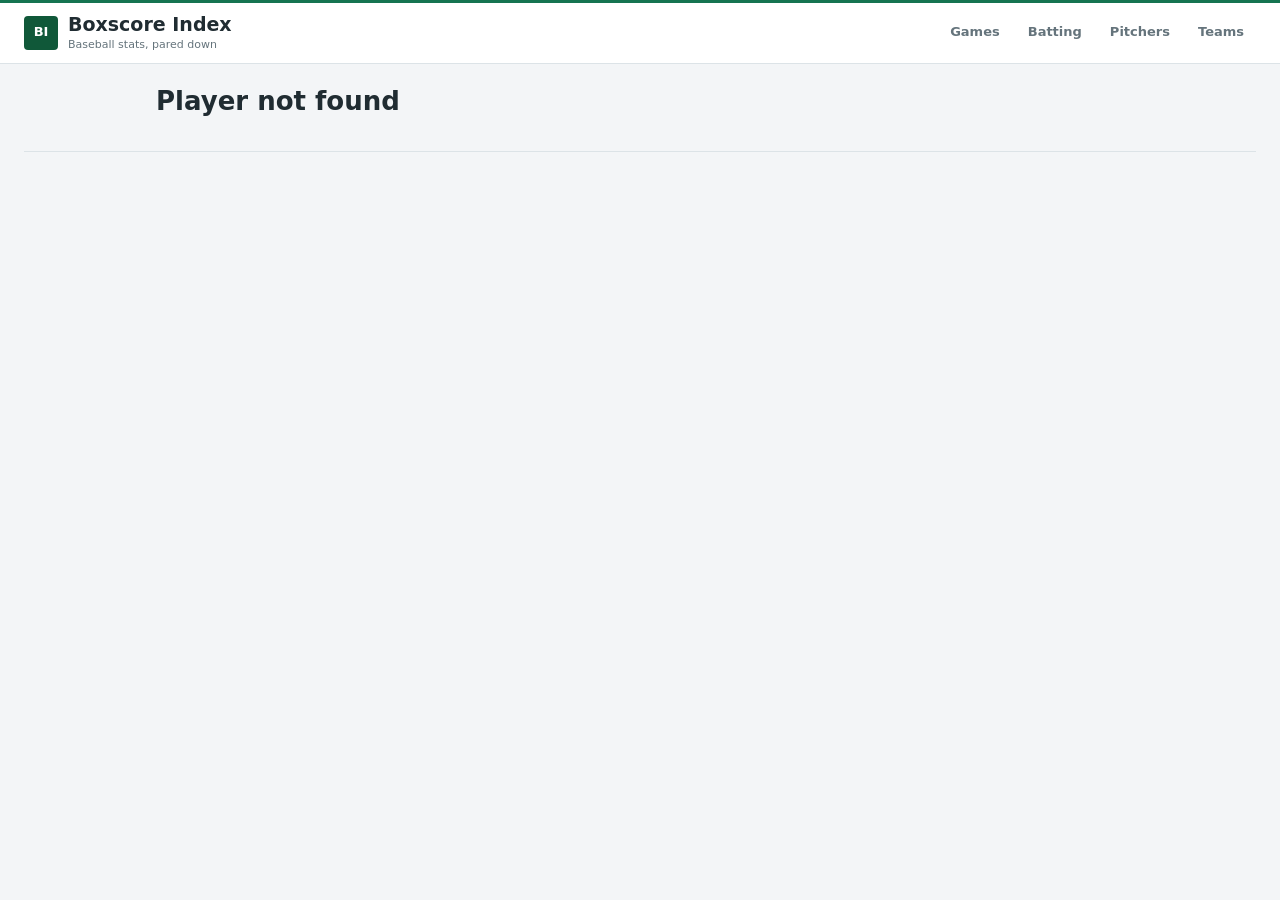
==== player.html @ ff88ac78 "Display separate seasonal fWAR and bWAR" ====
<!doctype html>
<html lang="en">
  <head>
    <meta charset="utf-8" />
    <meta name="viewport" content="width=device-width, initial-scale=1" />
    <title>Player / Boxscore Index</title>
    <link rel="stylesheet" href="./styles.css" />
  </head>
  <body>
    <header class="site-header">
      <a class="brand" href="./index.html#overview" aria-label="Boxscore Index home">
        <span class="brand-mark" aria-hidden="true">BI</span>
        <span>
          <strong>Boxscore Index</strong>
          <small>Baseball stats, pared down</small>
        </span>
      </a>
      <nav aria-label="Primary">
        <a href="./index.html#games">Games</a>
        <a href="./index.html#players">Batting</a>
        <a href="./index.html#pitchers">Pitchers</a>
        <a href="./index.html#teams">Teams</a>
      </nav>
    </header>

    <main class="player-page">
      <section class="player-hero">
        <img class="player-headshot" id="playerHeadshot" alt="" />
        <div class="player-profile">
          <h1 id="playerName">Loading player...</h1>
          <dl class="bio-grid player-bio-grid" id="bioGrid"></dl>
        </div>
      </section>

      <section class="panel" id="searchResultsPanel" hidden>
        <div class="section-head">
          <div>
            <p class="eyebrow">Search results</p>
            <h2>Choose a player</h2>
          </div>
        </div>
        <div class="search-results" id="searchResults"></div>
      </section>

      <section class="panel" id="seasonPanel">
        <div class="section-head">
          <div>
            <p class="eyebrow" id="seasonStatsLabel">Current season</p>
            <h2>Season stats</h2>
          </div>
        </div>
        <dl class="career-table" id="seasonStats"></dl>
      </section>

      <section class="statcast-section" id="statcastPanel" hidden>
        <div class="section-head">
          <div><p class="eyebrow" id="statcastSeason">Statcast</p><h2>Run values</h2></div>
          <a id="savantLink" target="_blank" rel="noreferrer">Baseball Savant</a>
        </div>
        <p class="result-count" id="statcastStatus" role="status"></p>
        <div class="statcast-table-wrap">
          <table class="statcast-table">
            <thead><tr><th scope="col">Run value</th><th scope="col">Runs</th><th scope="col">Leaderboard percentile</th></tr></thead>
            <tbody id="statcastRows"></tbody>
          </table>
        </div>
      </section>

      <section class="panel" id="careerPanel">
        <div class="section-head">
          <div>
            <p class="eyebrow">Career</p>
            <h2>Career totals</h2>
          </div>
          <p id="careerStatus" class="result-count"></p>
        </div>
        <dl class="career-table" id="careerStats"></dl>
      </section>
    </main>

    <script src="./data/mlb_stats.js"></script>
    <script src="./data/advanced_batting.js"></script>
    <script src="./data/statcast.js"></script>
    <script src="./data/war.js"></script>
    <script src="./player.js"></script>
  </body>
</html>
---- styles.css ----
:root {
 color-scheme:light; --ink:#202c32; --muted:#65747c; --line:#dce3e7; --paper:#f3f5f7; --panel:#fff; --green:#167451; --green-dark:#105839; --clay:#ab3e4b; --gold:#be8a2d; --blue:#276b98; --soft:#edf1f4; --shadow:none;
}
*{box-sizing:border-box} [hidden]{display:none!important}
html{scroll-behavior:smooth;scroll-padding-top:82px}
body{margin:0;background:var(--paper);color:var(--ink);font-family:Inter,"Segoe UI",system-ui,sans-serif;font-size:14px;line-height:1.45}
button,input,select{font:inherit} button{cursor:pointer}
a{color:var(--green-dark);text-decoration:none} a:hover{text-decoration:underline}
:focus-visible{outline:2px solid var(--blue);outline-offset:3px}
h1,h2,h3,p{margin-top:0;letter-spacing:0}
h1{margin-bottom:0;font-size:28px;line-height:1.2;font-weight:750}
h2{margin-bottom:0;font-size:18px;line-height:1.3;font-weight:700}
.site-header{position:sticky;top:0;z-index:30;min-height:62px;display:flex;align-items:center;justify-content:space-between;gap:20px;padding:10px 24px;background:#fff;border-bottom:1px solid var(--line);border-top:3px solid var(--green)}
.brand{display:flex;align-items:center;gap:10px;color:var(--ink);flex-shrink:0}
.brand:hover{text-decoration:none}
.brand-mark{display:grid;place-items:center;width:34px;height:34px;background:var(--green-dark);color:white;border-radius:4px;font-weight:800;font-size:13px}
.brand strong{display:block;font-size:19px;line-height:1.2}
.brand small{display:block;color:var(--muted);font-size:11px;margin-top:1px}
nav{display:flex;gap:4px;flex-wrap:wrap}
nav a{padding:7px 12px;color:var(--muted);font-size:13px;font-weight:650;border-radius:3px}
nav a:hover,nav a:focus-visible{color:var(--green-dark);background:#eaf3ef;text-decoration:none}
main{width:auto;max-width:none;margin:0 24px;padding:22px 0 36px}
.dashboard-page{display:grid;grid-template-columns:minmax(0,1fr) 300px;gap:22px;align-items:start}
.dashboard-heading{grid-column:1/-1;display:flex;align-items:center;justify-content:space-between;gap:24px}
.overview,.overview-copy{padding:0;margin:0;min-width:0}
.eyebrow{margin:0 0 4px;color:var(--muted);font-size:10px;font-weight:650;text-transform:uppercase;letter-spacing:0}
.search-toolbar{width:400px;max-width:100%;flex-shrink:1;min-width:260px}
.search-form{position:relative;display:grid;grid-template-columns:minmax(0,1fr) 38px}
.search-box{display:block;min-width:0}
.visually-hidden{position:absolute;width:1px;height:1px;overflow:hidden;clip-path:inset(50%);white-space:nowrap}
input,select{width:100%;height:38px;border:1px solid #c8d4da;border-radius:4px;background:white;color:var(--ink);padding:0 12px}
.search-box input{border-radius:4px 0 0 4px;border-right:0}
.icon-button{display:inline-grid;place-items:center;width:38px;height:38px;padding:0;border:1px solid #c8d4da;border-radius:4px;background:white;color:var(--green-dark)}
.search-form .icon-button{border-radius:0 4px 4px 0}
.icon-button:hover{background:#eaf3ef}
svg{width:18px;height:18px;fill:none;stroke:currentColor;stroke-width:2;stroke-linecap:round;stroke-linejoin:round}
.search-dropdown{position:absolute;top:calc(100% + 5px);left:0;right:0;z-index:40;overflow:hidden;border:1px solid #c8d4da;border-radius:4px;background:white;box-shadow:0 8px 24px #202c3218}
.search-option{display:flex;width:100%;gap:12px;justify-content:space-between;align-items:center;border:0;border-bottom:1px solid var(--line);padding:10px 12px;background:white;text-align:left}
.search-option:last-child{border-bottom:0}
.search-option:hover,.search-option.is-active{background:#eaf3ef}
.search-option strong{font-size:13px}
.search-option span{color:var(--muted);font-size:11px;text-align:right}
.data-status{grid-column:1/-1;display:flex;justify-content:space-between;align-items:center;gap:12px;color:var(--muted);font-size:11px;padding:8px 0;margin-top:-12px;border-bottom:1px solid var(--line)}
.data-status p{margin:0} .data-status a{white-space:nowrap}
.panel,.games-section,.statcast-section{min-width:0;margin:0;padding:0;background:transparent;border:0;border-radius:0;box-shadow:none}
.section-head{display:flex;align-items:center;justify-content:space-between;gap:12px;margin-bottom:12px;flex-wrap:wrap}
.result-count{margin:0;color:var(--muted);font-size:11px;font-weight:500}
.games-section{grid-column:1/-1}
.games-grid{display:grid;grid-template-columns:repeat(auto-fit,minmax(min(100%,410px),1fr));gap:12px}
.game-card{min-width:0;padding:10px 12px;border:1px solid var(--line);border-radius:4px;background:white}
.game-card-head,.game-card-foot{display:flex;align-items:center;justify-content:space-between;gap:10px;font-size:11px}
.game-card-head{margin-bottom:8px} .game-state{font-weight:650} .game-state.is-live{color:var(--green-dark)}
.game-linescore{overflow-x:auto} .game-linescore table{min-width:390px;font-size:11px}
.game-linescore th,.game-linescore td{text-align:center;padding:6px 4px;white-space:nowrap;font-size:11px}
.game-linescore th:first-child{text-align:left}
.game-linescore tbody th{text-transform:none}
.game-team{display:flex;align-items:center;gap:6px} .game-team img{flex-shrink:0;object-fit:contain}
.game-total{font-weight:750;background:#f0f6f3}
.game-card-foot{margin-top:8px;color:var(--muted)}
.game-card-foot span{min-width:0;overflow-wrap:anywhere} .game-card-foot a{white-space:nowrap;font-weight:650}
#teams{grid-column:2;grid-row:4/span 2;padding-left:18px;border-left:1px solid var(--line)}
#players{grid-column:1;grid-row:4} #pitchers{grid-column:1;grid-row:5}
.team-grid{display:grid;gap:0}
.team-card{padding:12px 0;border-bottom:1px solid var(--line)}
.team-card:first-child{padding-top:0}
.team-card h3{margin-bottom:7px;font-size:13px;display:flex;align-items:center;gap:7px}
.team-card h3::before{content:"";width:4px;height:14px;background:var(--team-color);flex-shrink:0}
.team-card dl{display:grid;grid-template-columns:repeat(3,1fr);gap:8px;margin:0}
.team-card dt{color:var(--muted);font-size:10px}
.team-card dd{margin:1px 0 0;font-size:13px;font-weight:650}
.leader-meta{color:var(--muted);font-size:11px}
.team-card .leader-meta{margin:8px 0 0;line-height:1.5}
.table-wrap{overflow-x:auto;background:white;border:1px solid var(--line);border-radius:4px}
table{width:100%;min-width:780px;border-collapse:collapse;font-variant-numeric:tabular-nums}
th,td{padding:8px 10px;border-bottom:1px solid #e7ecef;text-align:right;white-space:nowrap;font-size:12px}
thead th{background:var(--soft);color:#4f626d;font-size:10px;font-weight:700;text-transform:uppercase}
th:first-child,td:first-child,th:nth-child(2),td:nth-child(2){text-align:left}
th button{padding:0;border:0;background:none;color:inherit;font:inherit;text-transform:inherit}
th button:hover{color:var(--green-dark);text-decoration:underline}
tbody tr:nth-child(even){background:#fafbfc} tbody tr:hover{background:#edf5f1}
tbody tr:last-child td{border-bottom:0}
.player-button{padding:0;border:0;background:none;color:var(--green-dark);text-align:left;font-weight:600}
.player-button:hover{text-decoration:underline}
.team-chip{display:inline-block;color:var(--team-color);font-size:11px;font-weight:700}
.table-footer{display:flex;justify-content:flex-start;margin-top:10px}
.secondary-button{min-height:32px;padding:4px 12px;background:white;color:var(--green-dark);border:1px solid #c8d4da;border-radius:4px;font-size:12px;font-weight:600}
.secondary-button:hover{background:#eaf3ef}
.glossary{grid-column:1/-1;padding-top:18px;border-top:1px solid var(--line)}
.glossary dl{display:grid;grid-template-columns:repeat(4,minmax(0,1fr));gap:22px;margin:0}
.glossary dt{font-size:12px;color:var(--blue);font-weight:700}
.glossary dd{margin:4px 0 0;color:var(--muted);font-size:12px;line-height:1.6}
.player-page{display:grid;grid-template-columns:minmax(0,1.4fr) minmax(0,1fr);gap:24px;align-items:start}
.player-hero{grid-column:1/-1;display:grid;grid-template-columns:112px minmax(0,1fr);gap:20px;align-items:center;padding:0 0 20px;border-bottom:1px solid var(--line)}
.player-headshot{width:112px;max-width:100%;height:auto;object-fit:contain}
.player-profile{min-width:0} .player-hero h1{margin-bottom:14px;font-size:26px}
.bio-grid{display:grid;grid-template-columns:repeat(auto-fit,minmax(120px,1fr));gap:10px 18px;margin:0}
.bio-grid dt,.career-table dt{color:var(--muted);font-size:10px;text-transform:uppercase}
.bio-grid dd{margin:3px 0 0;font-size:12px;font-weight:600;overflow-wrap:anywhere}
#seasonPanel,#searchResultsPanel{grid-column:1/-1}
.career-table{display:grid;grid-template-columns:repeat(auto-fit,minmax(88px,1fr));margin:0;background:white;border:1px solid var(--line);border-radius:4px;overflow:hidden}
.career-table div{padding:10px 12px;min-width:0;border-right:1px solid var(--line);border-bottom:1px solid var(--line)}
.career-table dd{margin:4px 0 0;font-size:18px;font-weight:650;font-variant-numeric:tabular-nums;overflow-wrap:anywhere}
#careerPanel{grid-column:1;grid-row:3} #statcastPanel{grid-column:2;grid-row:3}
.statcast-section .section-head a{font-size:11px}
.statcast-section>.result-count{margin:-4px 0 10px}
.statcast-table-wrap{overflow-x:auto;border:1px solid var(--line);border-radius:4px;background:white}
.statcast-table{min-width:0;table-layout:fixed}
.statcast-table th:first-child{width:38%} .statcast-table th:nth-child(2){width:16%}
.statcast-table th,.statcast-table td{white-space:normal;overflow-wrap:anywhere}
.statcast-table tbody th{text-align:left;font-size:12px;font-weight:600} .statcast-table td:nth-child(2){font-weight:650}
.percentile-cell{display:flex;align-items:center;gap:8px}
.percentile-cell span{min-width:3ch;text-align:right;font-variant-numeric:tabular-nums;font-size:12px}
.percentile-meter{width:100%;height:12px;min-width:0;--bar-color:#8997a0}
.percentile-meter.high{--bar-color:#c64545} .percentile-meter.low{--bar-color:#337bb0}
.percentile-meter::-webkit-meter-bar{background:#e9edeb;border:0;border-radius:3px}
.percentile-meter::-webkit-meter-optimum-value{background:var(--bar-color)}
.percentile-meter::-moz-meter-bar{background:var(--bar-color)}
.search-results{display:grid;gap:8px}
.search-result{display:flex;justify-content:space-between;gap:12px;padding:10px 12px;border-bottom:1px solid var(--line)}
.drawer{position:fixed;top:0;right:0;z-index:50;width:min(430px,100%);height:100dvh;overflow:auto;transform:translateX(104%);background:white;padding:22px;transition:transform .2s}
.drawer.is-open{transform:translateX(0)} .close-drawer{position:absolute;top:12px;right:12px}
.scrim{display:none;position:fixed;inset:0;z-index:45;background:#202c3260} .scrim.is-open{display:block}
.drawer h2{margin-top:42px} .stat-stack{display:grid;grid-template-columns:repeat(3,1fr);gap:10px}
.stat-stack span,.stat-stack strong{display:block} .note{font-size:12px;color:var(--muted)}
@media(min-width:1700px){.dashboard-page{grid-template-columns:minmax(0,1fr) 340px}.games-grid{grid-template-columns:repeat(auto-fit,minmax(430px,1fr))}}
@media(max-width:1100px){
 .dashboard-page{grid-template-columns:minmax(0,1fr)}
 #teams,#players,#pitchers{grid-column:1;grid-row:auto}
 #teams{padding-left:0;border-left:0}
 .team-grid{grid-template-columns:repeat(4,minmax(0,1fr));gap:14px}
 .team-card:first-child{padding-top:12px}
 .player-page{grid-template-columns:minmax(0,1fr)}
 #careerPanel,#statcastPanel{grid-column:1;grid-row:auto}
}
@media(max-width:700px){
 main{margin:0 14px;padding-top:16px}
 .site-header{padding:9px 14px;gap:12px;flex-wrap:wrap;position:static}
 .brand strong{font-size:17px} nav{width:100%;gap:0} nav a{padding:6px 10px} nav a:first-child{padding-left:0}
 .dashboard-page{gap:18px}.dashboard-heading{display:grid;gap:14px}
 .search-toolbar{width:100%;min-width:0}
 .data-status{margin-top:-6px;align-items:start}
 .team-grid{grid-template-columns:repeat(2,minmax(0,1fr))}
 .glossary dl{grid-template-columns:repeat(2,minmax(0,1fr));gap:16px}
 .player-hero{grid-template-columns:82px minmax(0,1fr);gap:14px;align-items:start}
 .player-headshot{width:82px}.player-hero h1{font-size:23px}
 .bio-grid{grid-template-columns:repeat(2,minmax(0,1fr));gap:10px}
 .career-table{grid-template-columns:repeat(auto-fit,minmax(76px,1fr))}.career-table div{padding:9px}
 .statcast-table th,.statcast-table td{padding:9px 7px}
}
@media(prefers-reduced-motion:reduce){html{scroll-behavior:auto}*{transition:none!important}}
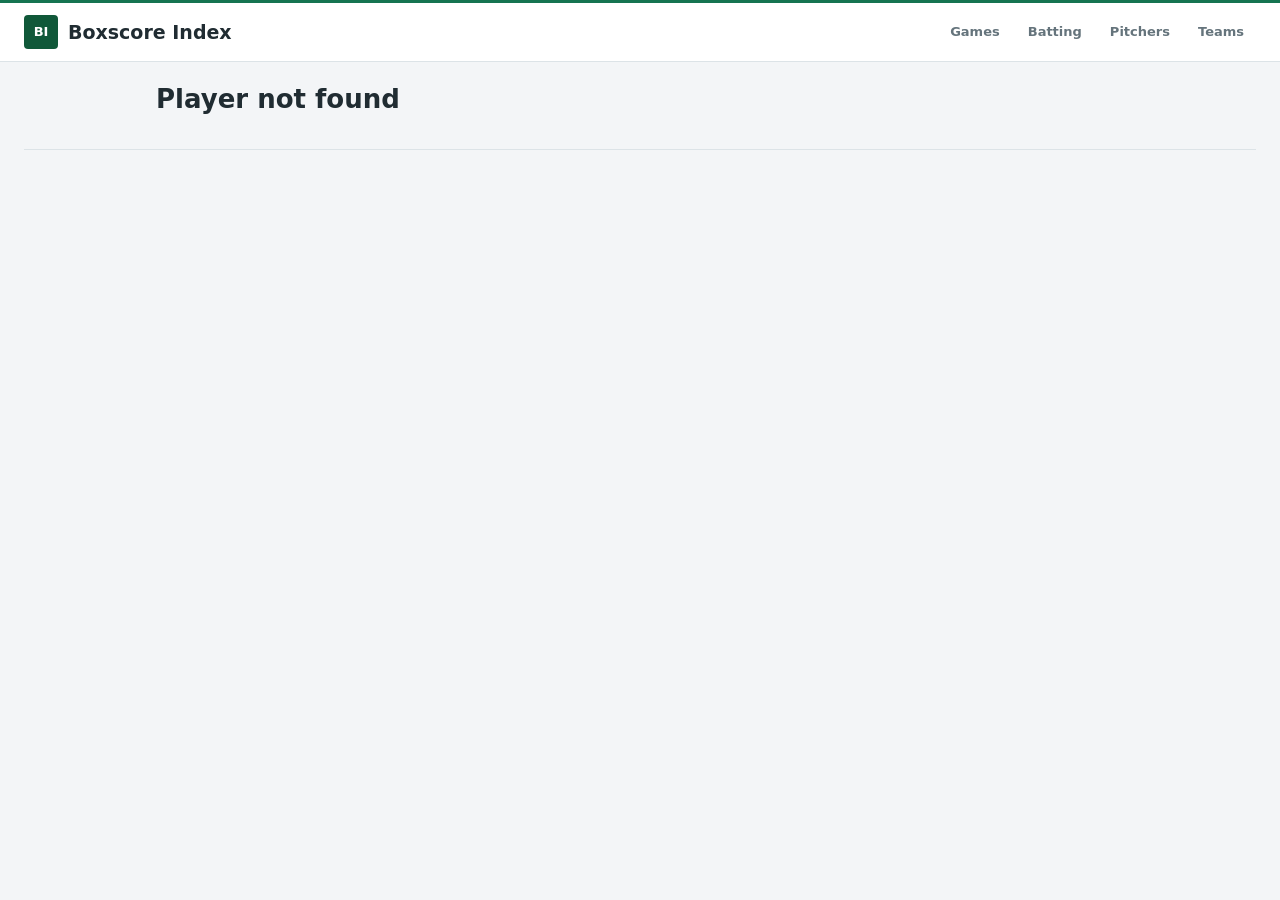
==== commit c34461f7: "Remove repeated player-page labels and combine section headings" ====
--- a/player.html
+++ b/player.html
@@ -12,7 +12,6 @@
         <span class="brand-mark" aria-hidden="true">BI</span>
         <span>
           <strong>Boxscore Index</strong>
-          <small>Baseball stats, pared down</small>
         </span>
       </a>
       <nav aria-label="Primary">
@@ -34,54 +33,63 @@
 
       <section class="panel" id="searchResultsPanel" hidden>
         <div class="section-head">
-          <div>
-            <p class="eyebrow">Search results</p>
-            <h2>Choose a player</h2>
-          </div>
+          <h2>Choose a player</h2>
         </div>
         <div class="search-results" id="searchResults"></div>
       </section>
 
       <section class="panel" id="seasonPanel">
         <div class="section-head">
-          <div>
-            <p class="eyebrow" id="seasonStatsLabel">Current season</p>
-            <h2>Season stats</h2>
-          </div>
+          <h2 id="seasonStatsLabel">Season stats</h2>
         </div>
         <dl class="career-table" id="seasonStats"></dl>
       </section>
 
       <section class="statcast-section" id="statcastPanel" hidden>
         <div class="section-head">
-          <div><p class="eyebrow" id="statcastSeason">Statcast</p><h2>Run values</h2></div>
+          <h2 id="statcastSeason">Run values</h2>
           <a id="savantLink" target="_blank" rel="noreferrer">Baseball Savant</a>
         </div>
         <p class="result-count" id="statcastStatus" role="status"></p>
         <div class="statcast-table-wrap">
           <table class="statcast-table">
-            <thead><tr><th scope="col">Run value</th><th scope="col">Runs</th><th scope="col">Leaderboard percentile</th></tr></thead>
+            <thead><tr><th scope="col">Metric</th><th scope="col">Runs</th><th scope="col">Leaderboard percentile</th></tr></thead>
             <tbody id="statcastRows"></tbody>
           </table>
         </div>
       </section>
 
-      <section class="panel" id="careerPanel">
+      <section class="panel" id="historyPanel">
         <div class="section-head">
-          <div>
-            <p class="eyebrow">Career</p>
-            <h2>Career totals</h2>
+          <h2>Season-by-season</h2>
+          <p id="historyStatus" class="result-count" role="status">Loading season history...</p>
+        </div>
+        <div id="battingHistory" hidden>
+          <h3 class="history-heading">Batting</h3>
+          <div class="table-wrap history-wrap" role="region" aria-label="Season batting statistics" tabindex="0">
+            <table class="history-table"><caption class="visually-hidden">MLB regular-season batting statistics</caption><thead id="battingHistoryHead"></thead><tbody id="battingHistoryRows"></tbody><tfoot id="battingHistoryTotals"></tfoot></table>
           </div>
-          <p id="careerStatus" class="result-count"></p>
         </div>
-        <dl class="career-table" id="careerStats"></dl>
+        <div id="pitchingHistory" hidden>
+          <h3 class="history-heading">Pitching</h3>
+          <div class="table-wrap history-wrap" role="region" aria-label="Season pitching statistics" tabindex="0">
+            <table class="history-table"><caption class="visually-hidden">MLB regular-season pitching statistics</caption><thead id="pitchingHistoryHead"></thead><tbody id="pitchingHistoryRows"></tbody><tfoot id="pitchingHistoryTotals"></tfoot></table>
+          </div>
+        </div>
       </section>
+      <footer class="leader-key" id="leaderKey" aria-label="Statistic leader color key">
+        <strong>Key</strong>
+        <span class="leader-al"><i aria-hidden="true"></i>AL leader</span>
+        <span class="leader-nl"><i aria-hidden="true"></i>NL leader</span>
+        <span class="leader-mlb"><i aria-hidden="true"></i>MLB leader</span>
+      </footer>
     </main>
 
     <script src="./data/mlb_stats.js"></script>
     <script src="./data/advanced_batting.js"></script>
     <script src="./data/statcast.js"></script>
     <script src="./data/war.js"></script>
+    <script src="./player-leaders.js"></script>
     <script src="./player.js"></script>
   </body>
 </html>
--- a/styles.css
+++ b/styles.css
@@ -81,8 +81,8 @@
 tbody tr:last-child td{border-bottom:0}
 .player-button{padding:0;border:0;background:none;color:var(--green-dark);text-align:left;font-weight:600}
 .player-button:hover{text-decoration:underline}
-.team-chip{display:inline-block;color:var(--team-color);font-size:11px;font-weight:700}
-.table-footer{display:flex;justify-content:flex-start;margin-top:10px}
+.team-chip{display:inline-block;color:var(--muted);font-size:11px;font-weight:500}
+.table-footer{display:flex;justify-content:flex-start;gap:8px;margin-top:10px}
 .secondary-button{min-height:32px;padding:4px 12px;background:white;color:var(--green-dark);border:1px solid #c8d4da;border-radius:4px;font-size:12px;font-weight:600}
 .secondary-button:hover{background:#eaf3ef}
 .glossary{grid-column:1/-1;padding-top:18px;border-top:1px solid var(--line)}
@@ -100,7 +100,28 @@
 .career-table{display:grid;grid-template-columns:repeat(auto-fit,minmax(88px,1fr));margin:0;background:white;border:1px solid var(--line);border-radius:4px;overflow:hidden}
 .career-table div{padding:10px 12px;min-width:0;border-right:1px solid var(--line);border-bottom:1px solid var(--line)}
 .career-table dd{margin:4px 0 0;font-size:18px;font-weight:650;font-variant-numeric:tabular-nums;overflow-wrap:anywhere}
-#careerPanel{grid-column:1;grid-row:3} #statcastPanel{grid-column:2;grid-row:3}
+#statcastPanel{grid-column:1/-1}
+#historyPanel{grid-column:1/-1;min-width:0}
+.history-heading{font-size:14px;margin:0 0 8px}
+#battingHistory:not([hidden]) + #pitchingHistory{margin-top:20px}
+.history-table{min-width:1100px}
+.history-table th,.history-table td{text-align:right}
+.history-table th:first-child{position:sticky;left:0;text-align:left;background:var(--panel);z-index:1;min-width:65px}
+.history-table thead th:first-child{background:var(--soft);z-index:2}
+.history-table th:nth-child(3),.history-table td:nth-child(3){text-align:left}
+.history-table tbody th{font-size:12px}
+.history-table .history-stint{color:var(--muted)}
+.history-table .history-stint th:first-child{font-weight:400;padding-left:20px}
+.history-table .history-total{font-weight:650;background:#edf5f1}
+.history-table .history-total th:first-child{background:#edf5f1}
+.history-table tfoot th,.history-table tfoot td{background:var(--soft);border-top:2px solid #b9c9d1;border-bottom:0;font-weight:700}
+.history-table tfoot th:first-child{background:var(--soft)}
+.stat-leader{font-weight:800;white-space:nowrap}
+.leader-al{color:#b52f40}.leader-nl{color:#1769b1}.leader-mlb{color:#926700}
+.leader-key{grid-column:1/-1;display:flex;align-items:center;flex-wrap:wrap;gap:10px 22px;border-top:1px solid var(--line);padding-top:14px;font-size:12px}
+.leader-key strong{color:var(--muted);font-weight:600}
+.leader-key span{display:inline-flex;align-items:center;gap:7px;font-weight:650}
+.leader-key i{width:9px;height:9px;background:currentColor;flex-shrink:0}
 .statcast-section .section-head a{font-size:11px}
 .statcast-section>.result-count{margin:-4px 0 10px}
 .statcast-table-wrap{overflow-x:auto;border:1px solid var(--line);border-radius:4px;background:white}
@@ -130,7 +151,7 @@
  .team-grid{grid-template-columns:repeat(4,minmax(0,1fr));gap:14px}
  .team-card:first-child{padding-top:12px}
  .player-page{grid-template-columns:minmax(0,1fr)}
- #careerPanel,#statcastPanel{grid-column:1;grid-row:auto}
+ #statcastPanel{grid-column:1;grid-row:auto}
 }
 @media(max-width:700px){
  main{margin:0 14px;padding-top:16px}
